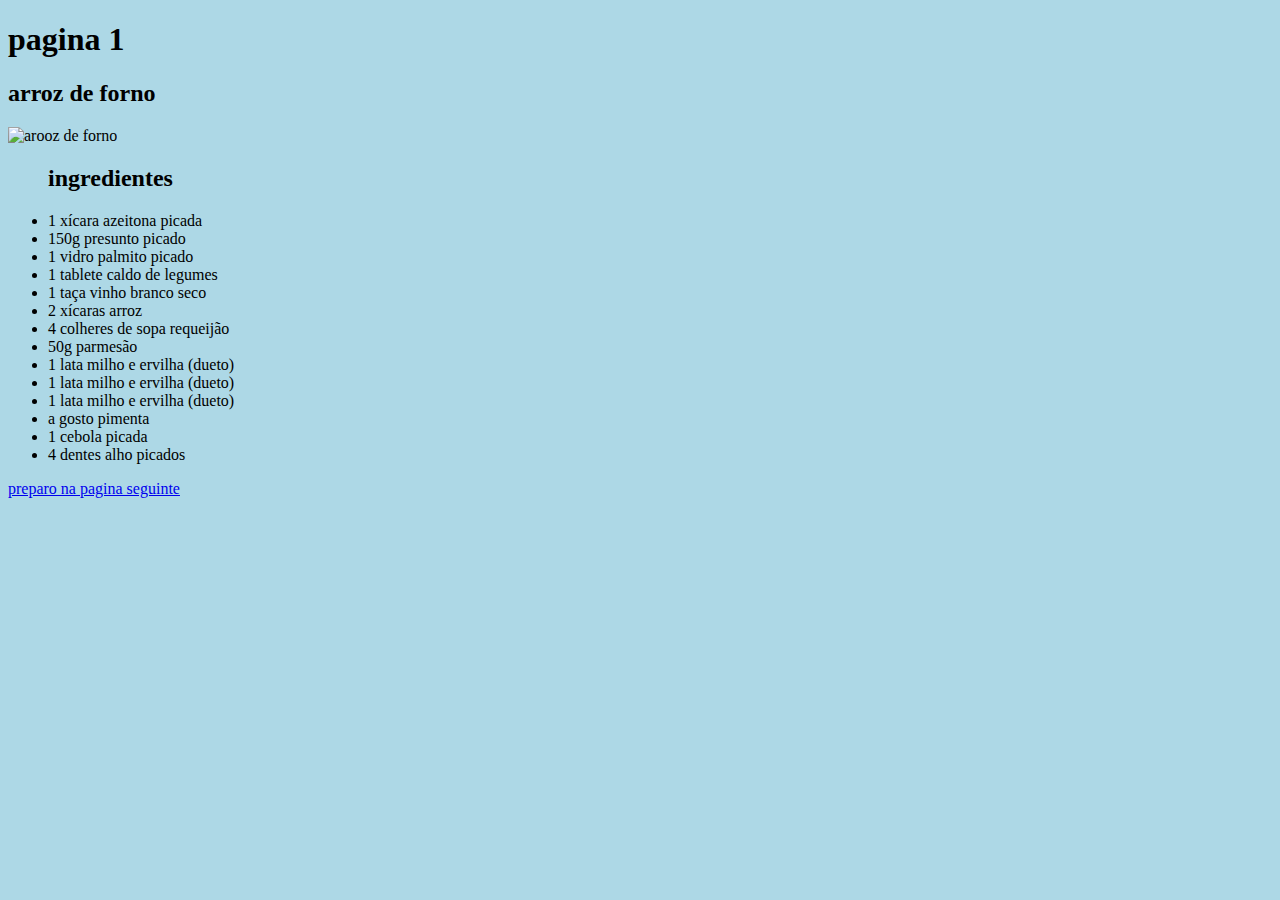
==== index.html @ 2bcbca80 "css" ====
<!DOCTYPE html>
<html lang="en">
<head>
    <meta charset="UTF-8">
    <meta http-equiv="X-UA-Compatible" content="IE=edge">
    <meta name="viewport" content="width=device-width, initial-scale=1.0">
    <title>Document</title>
    <link rel="stylesheet" href="style.css">
</head>
<body>
    <h1>pagina 1</h1>
    <h2>arroz de forno</h2>
    <img src="https://claudia.abril.com.br/wp-content/uploads/2020/02/receita-arroz-de-forno-02.jpg?quality=85&strip=info" alt="arooz de forno">
    <ul>
        <h2>ingredientes</h2>
        <li>1 xícara azeitona picada</li>
        <li>150g presunto picado</li>
        <li>1 vidro palmito picado</li>
        <li>1 tablete caldo de legumes</li>
        <li>1 taça vinho branco seco</li>
        <li>2 xícaras arroz</li>
        <li>4 colheres de sopa requeijão</li>
        <li>50g parmesão</li>
        <li>1 lata milho e ervilha (dueto)</li>
        <li>1 lata milho e ervilha (dueto)</li>
        <li>1 lata milho e ervilha (dueto)</li>
        <li>a gosto pimenta</li>
        <li>1 cebola picada</li>
        <li>4 dentes alho picados</li>
    </ul>

    <a href="preparo.html">preparo na pagina seguinte</a>
</body>
</html>
---- style.css ----
body {
    background-color: lightblue;
}
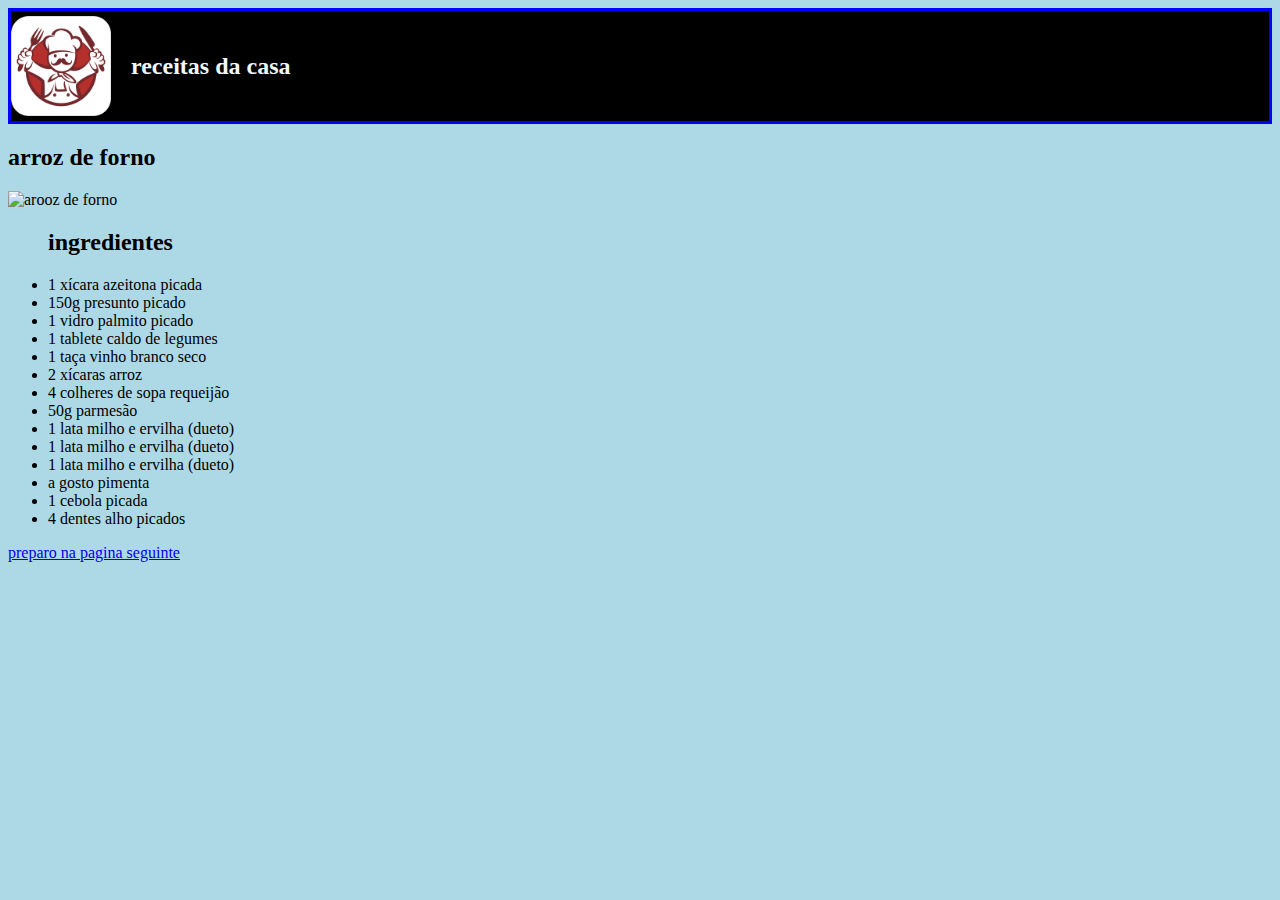
==== commit bbb25308: "css att" ====
--- a/index.html
+++ b/index.html
@@ -6,9 +6,13 @@
     <meta name="viewport" content="width=device-width, initial-scale=1.0">
     <title>Document</title>
     <link rel="stylesheet" href="style.css">
+    <link rel="stylesheet" href="reset.css">
 </head>
 <body>
-    <h1>pagina 1</h1>
+    <header>
+        <img class="logo" src="pngwing.com.png" alt=""> 
+        <h2 class="h2logo" >receitas da casa</h2>
+    </header>
     <h2>arroz de forno</h2>
     <img src="https://claudia.abril.com.br/wp-content/uploads/2020/02/receita-arroz-de-forno-02.jpg?quality=85&strip=info" alt="arooz de forno">
     <ul>
--- a/style.css
+++ b/style.css
@@ -1,3 +1,25 @@
 body {
     background-color: lightblue;
-}+}
+
+.logo{
+    width: 100px;
+}
+
+.h2logo{
+    color: aliceblue;
+    height: px;
+}
+
+header{
+    background-color: black;
+    border: 3px solid blue;
+    height: 110px;
+    display: flex;
+    align-items: center;
+
+}
+header h2{
+    margin-left: 20px;
+}
+
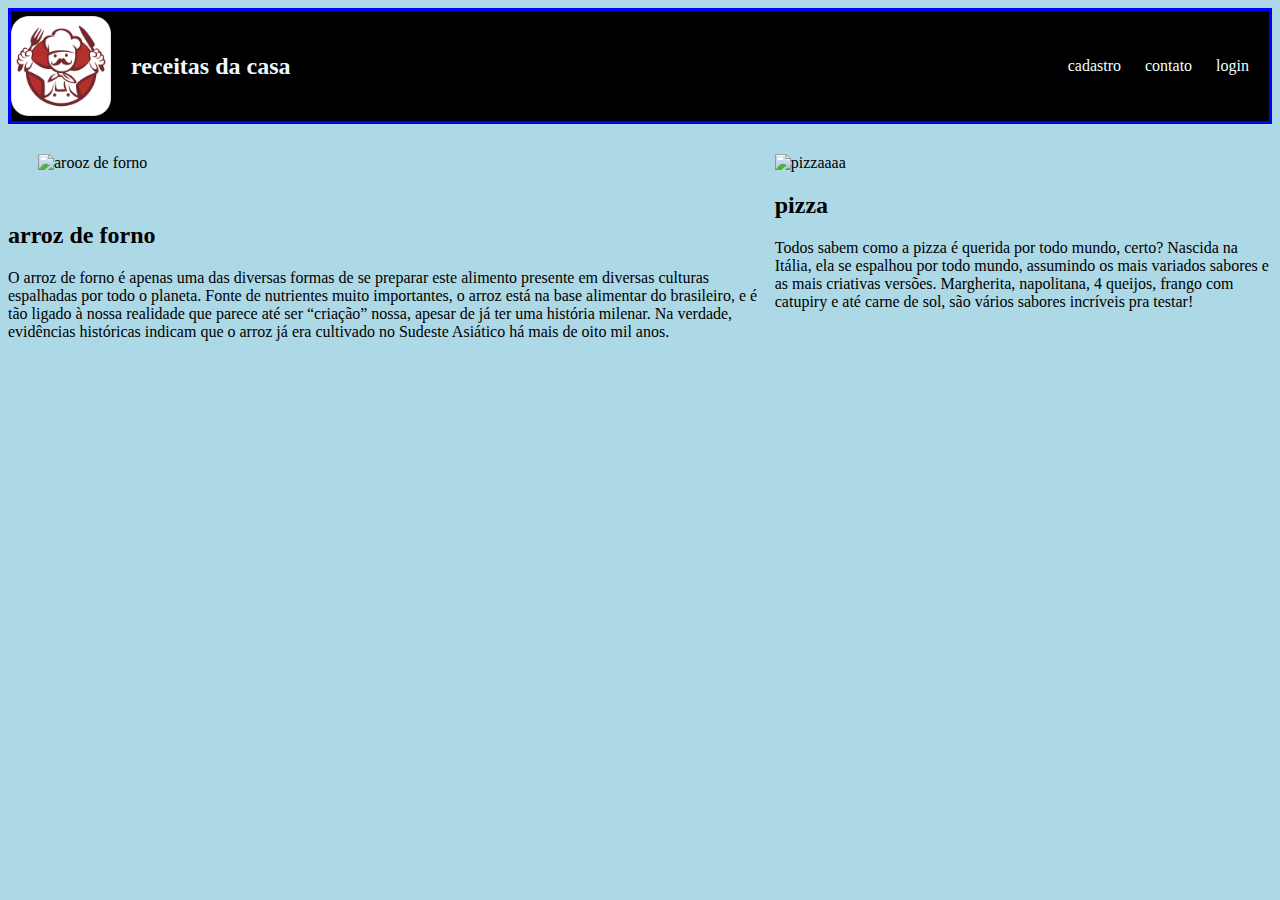
==== commit 99c98ed6: "css att2" ====
--- a/index.html
+++ b/index.html
@@ -10,29 +10,33 @@
 </head>
 <body>
     <header>
-        <img class="logo" src="pngwing.com.png" alt=""> 
-        <h2 class="h2logo" >receitas da casa</h2>
+        <div class="logo-nome" >
+
+            <img class="logo" src="pngwing.com.png" alt=""> 
+            <h2 class="h2logo" >receitas da casa</h2>
+        </div>
+        <nav class="nav-cadastro" >
+            <a href="">cadastro</a> 
+            <a href="">contato</a>
+            <a href="">login</a>
+        </nav>
     </header>
-    <h2>arroz de forno</h2>
-    <img src="https://claudia.abril.com.br/wp-content/uploads/2020/02/receita-arroz-de-forno-02.jpg?quality=85&strip=info" alt="arooz de forno">
-    <ul>
-        <h2>ingredientes</h2>
-        <li>1 xícara azeitona picada</li>
-        <li>150g presunto picado</li>
-        <li>1 vidro palmito picado</li>
-        <li>1 tablete caldo de legumes</li>
-        <li>1 taça vinho branco seco</li>
-        <li>2 xícaras arroz</li>
-        <li>4 colheres de sopa requeijão</li>
-        <li>50g parmesão</li>
-        <li>1 lata milho e ervilha (dueto)</li>
-        <li>1 lata milho e ervilha (dueto)</li>
-        <li>1 lata milho e ervilha (dueto)</li>
-        <li>a gosto pimenta</li>
-        <li>1 cebola picada</li>
-        <li>4 dentes alho picados</li>
-    </ul>
+    <main class="main" >
+        <div class="">
+            <img class="img1" src="https://claudia.abril.com.br/wp-content/uploads/2020/02/receita-arroz-de-forno-02.jpg?quality=85&strip=info" alt="arooz de forno">  
+            <h2>arroz de forno</h2>
+            <p>O arroz de forno é apenas uma das diversas formas de se preparar este alimento presente em diversas culturas espalhadas por todo o planeta. Fonte de nutrientes muito importantes, o arroz está na base alimentar do brasileiro, e é tão ligado à nossa realidade que parece até ser “criação” nossa, apesar de já ter uma história milenar. Na verdade, evidências históricas indicam que o arroz já era cultivado no Sudeste Asiático há mais de oito mil anos.</p>
+        </div><!-- fim da div -->
 
-    <a href="preparo.html">preparo na pagina seguinte</a>
+        <div>
+            <img class="img2" src="https://www.sabornamesa.com.br/media/k2/items/cache/2e79051f535b06583dfeaa47b4b5b74c_XL.jpg" alt="pizzaaaa">
+            <h2>pizza</h2>
+            <p>Todos sabem como a pizza é querida por todo mundo, certo? Nascida na Itália, ela se espalhou por todo mundo, assumindo os mais variados sabores e as mais criativas versões. Margherita, napolitana, 4 queijos, frango com catupiry e até carne de sol, são vários sabores incríveis pra testar!</p>
+        </div>
+    </main>
+    
+    
+
+    
 </body>
 </html>--- a/style.css
+++ b/style.css
@@ -17,9 +17,36 @@
     height: 110px;
     display: flex;
     align-items: center;
+    justify-content: space-between;
 
 }
 header h2{
     margin-left: 20px;
 }
 
+.nav-cadastro a {
+    margin-right: 20px;
+    text-decoration: none;
+    color: azure;
+}
+
+.logo-nome{
+    display: flex;
+    align-items: center;
+}
+
+.img1{
+    height: 30%;
+    padding: 30px;
+}
+
+.img2{
+    width: 70%;
+
+}
+
+.main{
+    display: flex;
+    align-items: center;
+    justify-content: space-around;
+}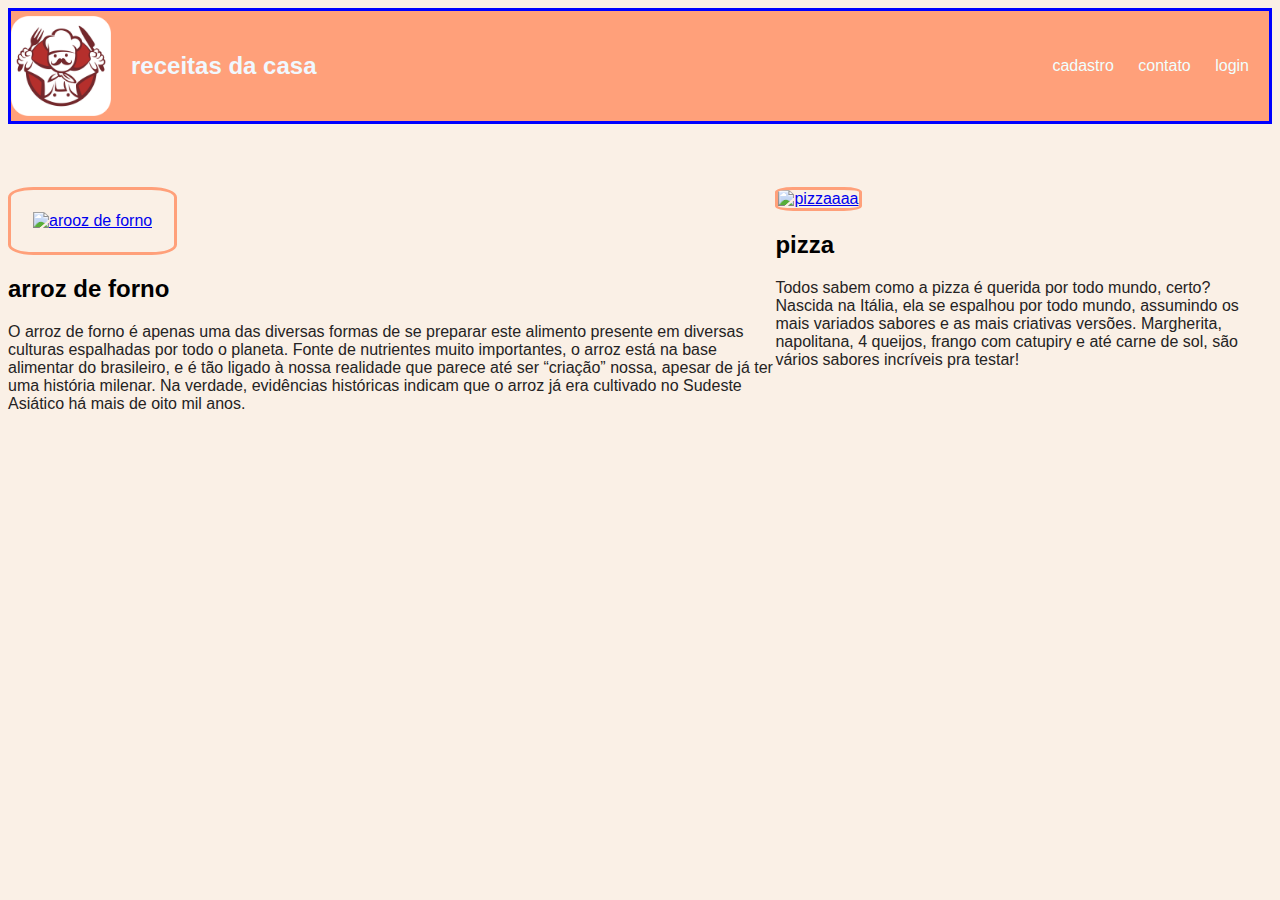
==== commit f4bf0384: "css 6" ====
--- a/index.html
+++ b/index.html
@@ -22,16 +22,18 @@
         </nav>
     </header>
     <main class="main" >
+        <div class="div-main" >
         <div class="">
-            <img class="img1" src="https://claudia.abril.com.br/wp-content/uploads/2020/02/receita-arroz-de-forno-02.jpg?quality=85&strip=info" alt="arooz de forno">  
-            <h2>arroz de forno</h2>
-            <p>O arroz de forno é apenas uma das diversas formas de se preparar este alimento presente em diversas culturas espalhadas por todo o planeta. Fonte de nutrientes muito importantes, o arroz está na base alimentar do brasileiro, e é tão ligado à nossa realidade que parece até ser “criação” nossa, apesar de já ter uma história milenar. Na verdade, evidências históricas indicam que o arroz já era cultivado no Sudeste Asiático há mais de oito mil anos.</p>
+            <a href="https://www.tudogostoso.com.br/receita/95329-arroz-de-forno-super-rapido.html"><img class="img1" src="https://claudia.abril.com.br/wp-content/uploads/2020/02/receita-arroz-de-forno-02.jpg?quality=85&strip=info" alt="arooz de forno"></a>  
+            <h2 class="arroz" >arroz de forno</h2>
+            <p class="arrozp" >O arroz de forno é apenas uma das diversas formas de se preparar este alimento presente em diversas culturas espalhadas por todo o planeta. Fonte de nutrientes muito importantes, o arroz está na base alimentar do brasileiro, e é tão ligado à nossa realidade que parece até ser “criação” nossa, apesar de já ter uma história milenar. Na verdade, evidências históricas indicam que o arroz já era cultivado no Sudeste Asiático há mais de oito mil anos.</p>
         </div><!-- fim da div -->
 
         <div>
-            <img class="img2" src="https://www.sabornamesa.com.br/media/k2/items/cache/2e79051f535b06583dfeaa47b4b5b74c_XL.jpg" alt="pizzaaaa">
-            <h2>pizza</h2>
-            <p>Todos sabem como a pizza é querida por todo mundo, certo? Nascida na Itália, ela se espalhou por todo mundo, assumindo os mais variados sabores e as mais criativas versões. Margherita, napolitana, 4 queijos, frango com catupiry e até carne de sol, são vários sabores incríveis pra testar!</p>
+            <a href="https://www.tudoreceitas.com/receita-de-massa-de-pizza-crocante-6316.html"><img class="img2" src="https://www.sabornamesa.com.br/media/k2/items/cache/2e79051f535b06583dfeaa47b4b5b74c_XL.jpg" alt="pizzaaaa"></a>
+            <h2 class="pizza" >pizza</h2>
+            <p class="pizzap" >Todos sabem como a pizza é querida por todo mundo, certo? Nascida na Itália, ela se espalhou por todo mundo, assumindo os mais variados sabores e as mais criativas versões. Margherita, napolitana, 4 queijos, frango com catupiry e até carne de sol, são vários sabores incríveis pra testar!</p>
+        </div>
         </div>
     </main>
     
--- a/style.css
+++ b/style.css
@@ -1,5 +1,10 @@
+@import url('https://fonts.googleapis.com/css2?family=Roboto:wght@100&display=swap');
+
+
+
 body {
-    background-color: lightblue;
+    background-color:linen;
+    font-family: sans-serif
 }
 
 .logo{
@@ -12,7 +17,7 @@
 }
 
 header{
-    background-color: black;
+    background-color:lightsalmon;
     border: 3px solid blue;
     height: 110px;
     display: flex;
@@ -36,17 +41,45 @@
 }
 
 .img1{
-    height: 30%;
-    padding: 30px;
+    height: 55%;
+    padding: 22px;
+    border-radius: 15%;
+    border: 3px solid lightsalmon;
+    
 }
 
 .img2{
     width: 70%;
-
+    border-radius: 21%;
+    border: 3px solid lightsalmon
 }
 
 .main{
     display: flex;
     align-items: center;
     justify-content: space-around;
+}
+
+.arroz{
+    color: black;
+}
+
+.pizza{
+    color: black;
+}
+
+.pizzap{
+    color: rgb(37, 35, 35);
+}
+
+.arrozp{
+    color: rgb(37, 35, 35);
+
+}
+
+.div-main{
+    display:flex;
+    margin-top: 5%;
+
+    
 }